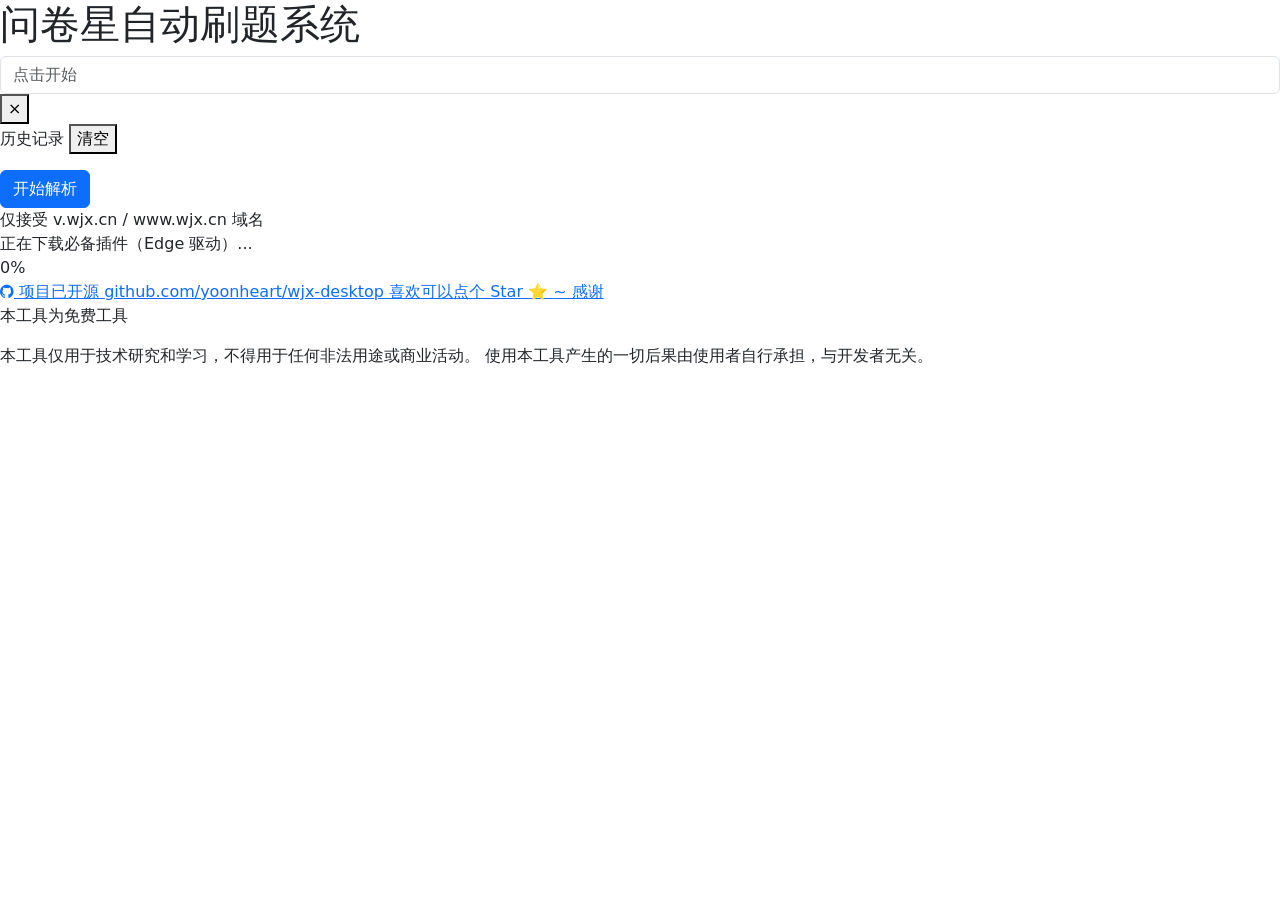
==== frontend/index.html @ f232e224 "refactor: 全新架构重写 (Python/FastAPI)" ====
<!DOCTYPE html>
<html lang="zh-CN">
<head>
    <meta charset="UTF-8">
    <meta name="viewport" content="width=device-width, initial-scale=1">
    <title>问卷星助手</title>
    <link rel="icon" href="/static/pictures/头像.jpg" type="image/jpeg">
    <link href="https://cdn.jsdelivr.net/npm/bootstrap@5.3.0/dist/css/bootstrap.min.css" rel="stylesheet">
    <link href="https://cdn.jsdelivr.net/npm/font-awesome@4.7.0/css/font-awesome.min.css" rel="stylesheet">
    <link href="/static/css/app.css" rel="stylesheet">
</head>
<body>
<div class="page">
    <div class="top-rule"></div>

    <main class="wrap wrap--narrow stage">
        <div class="hero hero--home">

            <h1 class="hero-title reveal reveal-1">
                <span>问卷星</span><span class="hero-title-light">自动刷题系统</span>
            </h1>

            <form class="hero-form reveal reveal-2" onsubmit="return false;">
                <div class="url-row">
                    <div class="url-field">
                        <input type="url" id="wjxUrl" class="form-control"
                               placeholder="点击开始"
                               data-placeholder-idle="点击开始"
                               data-placeholder-active="请输入问卷链接 例：https://v.wjx.cn/vm/xxxxxx.aspx"
                               autocomplete="off" spellcheck="false" required>
                        <button type="button" class="url-clear is-hidden" id="urlClear"
                                aria-label="清空输入" title="清空">&times;</button>
                        <div class="url-history is-hidden" id="urlHistory">
                            <div class="url-history-head">
                                <span class="url-history-title">历史记录</span>
                                <button type="button" class="url-history-clear" id="urlHistoryClear">清空</button>
                            </div>
                            <ul class="url-history-list" id="urlHistoryList"></ul>
                        </div>
                    </div>
                    <button type="button" class="btn btn-primary" id="analyzeBtn">
                        开始解析
                    </button>
                </div>
                <span class="field-hint">仅接受 v.wjx.cn / www.wjx.cn 域名</span>
            </form>

            <!-- 驱动下载进度条（点击解析后若驱动缺失/版本不符时显示） -->
            <div id="driverPanel" class="driver-panel reveal reveal-3 is-hidden">
                <div class="driver-panel-text">正在下载必备插件（Edge 驱动）...</div>
                <div class="driver-track">
                    <div id="driverBar" class="driver-fill" role="progressbar"
                         aria-valuemin="0" aria-valuemax="100"></div>
                </div>
                <div class="driver-panel-percent"><span id="driverPercent">0</span>%</div>
            </div>

            <!-- 开源信息：整条可点击，直达 GitHub 仓库 -->
            <div class="oss-wrap reveal reveal-3">
                <a class="oss"
                   href="https://github.com/yoonheart/wjx-desktop"
                   target="_blank" rel="noopener noreferrer"
                   title="前往 GitHub 查看开源代码">
                    <span class="oss-icon" aria-hidden="true"><i class="fa fa-github"></i></span>
                    <span class="oss-text">
                        <span class="oss-title">项目已开源</span>
                        <span class="oss-repo">github.com/yoonheart/wjx-desktop</span>
                    </span>
                    <span class="oss-cta">
                        <span class="oss-cta-label">喜欢可以点个 Star</span>
                        <span class="oss-star" aria-hidden="true">⭐</span>
                        <span class="oss-cta-thanks">~ 感谢</span>
                    </span>
                </a>
            </div>

            <div class="hero-foot reveal reveal-4">
                <p class="disclaimer-free">本工具为免费工具</p>
                <p class="disclaimer">
                    本工具仅用于技术研究和学习，不得用于任何非法用途或商业活动。
                    使用本工具产生的一切后果由使用者自行承担，与开发者无关。
                </p>
            </div>

        </div>
    </main>
</div>

<!-- 通用确认对话框（软件自带样式，替代浏览器原生 confirm） -->
<div id="confirmModal" class="modal">
    <div class="modal-content modal-content--confirm">
        <div class="modal-title" id="confirmTitle">确认操作</div>
        <div class="modal-body">
            <dl class="confirm-list" id="confirmList"></dl>
            <p class="confirm-note" id="confirmMessage"></p>
        </div>
        <div class="modal-footer">
            <button type="button" class="btn" id="confirmCancel">取消</button>
            <button type="button" class="btn btn-primary" id="confirmOk">确认</button>
        </div>
    </div>
</div>

<script src="/static/js/alert.js"></script>
<script src="/static/js/request.js"></script>
<script src="/static/js/api.js"></script>
<script>
    const analyzeBtn = document.getElementById('analyzeBtn');
    const urlInput = document.getElementById('wjxUrl');

    // 允许的问卷星域名（严格比较主机名，不做前缀匹配）
    const ALLOWED_WJX_HOSTS = ['v.wjx.cn', 'www.wjx.cn'];

    /**
     * 校验是否为合法的问卷星链接。
     * 用 URL 解析而不是 startsWith：后者会放过 https://v.wjx.cn.evil.com 这类前缀欺骗。
     */
    function isWjxUrl(value) {
        try {
            const parsed = new URL(value);
            return parsed.protocol === 'https:'
                && ALLOWED_WJX_HOSTS.includes(parsed.hostname.toLowerCase());
        } catch (e) {
            return false;
        }
    }

    // 回车直接触发解析
    urlInput.addEventListener('keydown', function (e) {
        if (e.key === 'Enter') {
            e.preventDefault();
            analyzeBtn.click();
        }
    });

    // 占位提示：默认「点击开始」，聚焦后换成示例链接；失焦且为空则换回
    // 同时给输入行挂激活类，让行宽与按钮一起「长大」
    const urlRow = urlInput.closest('.url-row');
    let urlRowTimer = null;

    urlInput.addEventListener('focus', function () {
        clearTimeout(urlRowTimer);
        urlRow.classList.add('is-active');
        urlInput.placeholder = urlInput.dataset.placeholderActive;
    });

    urlInput.addEventListener('blur', function () {
        // 延迟收起：等点击按钮的事件走完，避免按钮在位移中途丢点击
        clearTimeout(urlRowTimer);
        urlRowTimer = setTimeout(function () {
            // 已经填了链接就保持展开 —— 缩回 300px 会把链接裁掉，用户看不到自己填的是什么
            if (!urlInput.value.trim()) {
                urlRow.classList.remove('is-active');
                urlInput.placeholder = urlInput.dataset.placeholderIdle;
            }
        }, 200);
    });

    // 有内容就保持展开（粘贴、历史回填等不经过 focus 的路径也要覆盖）
    urlInput.addEventListener('input', function () {
        if (urlInput.value.trim()) urlRow.classList.add('is-active');
    });

    // 从浏览器缓存恢复出旧内容时（返回首页、刷新），也直接展开
    if (urlInput.value.trim()) urlRow.classList.add('is-active');

    analyzeBtn.addEventListener('click', function () {
        const url = urlInput.value.trim();

        // 必须是 https 且主机名为 v.wjx.cn / www.wjx.cn
        if (!isWjxUrl(url)) {
            showAlert('给我喂的什么链接，是不是给错了', 'error');
            urlInput.focus();
            return;
        }

        // 跳转到解析页前，先确保 Edge 驱动就绪（缺失/版本不符时下载到软件目录）
        window.location.href = '/analysis?url=' + encodeURIComponent(url);
    });

    /**
     * 检查 Edge 驱动：就绪则直接解析；否则显示进度条并下载。
     * @param {string} url 问卷星链接
     */
    function ensureDriverThenAnalyze(url) {
        // 协议级实现不需要驱动，直接进入解析页
        window.location.href = '/analysis?url=' + encodeURIComponent(url);
        return;
    }

    function legacyDriverFlow(url) {
        const driverPanel = document.getElementById('driverPanel');

        // 1. 先查询状态
        api.wjx.driverStatus()
            .then(data => {
                const st = data.data || {};
                // 已就绪，直接解析
                if (st.ready) {
                    window.location.href = '/analysis?url=' + encodeURIComponent(url);
                    return;
                }
                // 未就绪：显示进度条并触发下载
                showDriverPanel();
                return api.wjx.driverDownload()
                    .then(() => pollDriverProgress(url));
            })
            .catch(err => {
                hideDriverPanel();
                showAlert('驱动检查失败：' + err.message, 'error');
            });
    }

    /** 轮询定时器句柄：跳转/页面恢复时必须清理，否则从解析页返回首页后
     *  会因 bfcache 恢复旧状态而反复跳转，把用户困在「下载 100%」里 */
    let driverPollTimer = null;

    function showDriverPanel() {
        const driverPanel = document.getElementById('driverPanel');
        driverPanel.classList.remove('is-hidden');
        analyzeBtn.disabled = true;
    }

    function hideDriverPanel() {
        const driverPanel = document.getElementById('driverPanel');
        driverPanel.classList.add('is-hidden');
        analyzeBtn.disabled = false;
    }

    /** 把进度条 UI 归零（页面恢复/重新下载时用） */
    function resetDriverPanel() {
        const driverBar = document.getElementById('driverBar');
        const driverPercent = document.getElementById('driverPercent');
        if (driverBar) driverBar.style.width = '0%';
        if (driverPercent) driverPercent.textContent = '0';
    }

    /**
     * 轮询驱动下载进度，完成后跳转解析页。
     */
    function pollDriverProgress(url) {
        const driverBar = document.getElementById('driverBar');
        const driverPercent = document.getElementById('driverPercent');

        // 防止重复起轮询
        if (driverPollTimer) {
            clearInterval(driverPollTimer);
        }
        driverPollTimer = setInterval(() => {
            api.wjx.driverProgress()
                .then(data => {
                    const st = data.data || {};
                    const pct = (st.progress >= 0) ? st.progress : 0;
                    driverBar.style.width = pct + '%';
                    driverPercent.textContent = pct;

                    if (st.ready) {
                        stopDriverPolling();
                        driverBar.style.width = '100%';
                        driverPercent.textContent = '100';
                        setTimeout(() => {
                            window.location.href = '/analysis?url=' + encodeURIComponent(url);
                        }, 300);
                    }
                })
                .catch(() => {
                    // 单次轮询失败不中断，继续下一次
                });
        }, 500);
    }

    function stopDriverPolling() {
        if (driverPollTimer) {
            clearInterval(driverPollTimer);
            driverPollTimer = null;
        }
    }

    // 浏览器后退（bfcache 恢复）时，页面 DOM 状态原样保留：
    // 进度条还挂在 100%、按钮仍禁用、旧的轮询定时器还活着（会导致反复跳转解析页）。
    // 这里统一恢复到初始态，让用户能正常输入链接继续解析。
    window.addEventListener('pageshow', function (event) {
        if (event.persisted) {
            stopDriverPolling();
            hideDriverPanel();
            resetDriverPanel();
        }
    });

    // 离开页面时也顺手停掉轮询，双保险
    window.addEventListener('pagehide', stopDriverPolling);
</script>
<!-- 软件自带确认框（含桌面端关窗钩子）+ 网址历史记录下拉：
     放在页面脚本之后加载，确认框实现会覆盖 analysis.js 内的旧版 -->
<script src="/static/js/answers-csv.js"></script>
    <script src="/static/js/goal-panel.js"></script>
    <script src="/static/js/confirm.js"></script>
<script src="/static/js/url-history.js"></script>
</body>
</html>
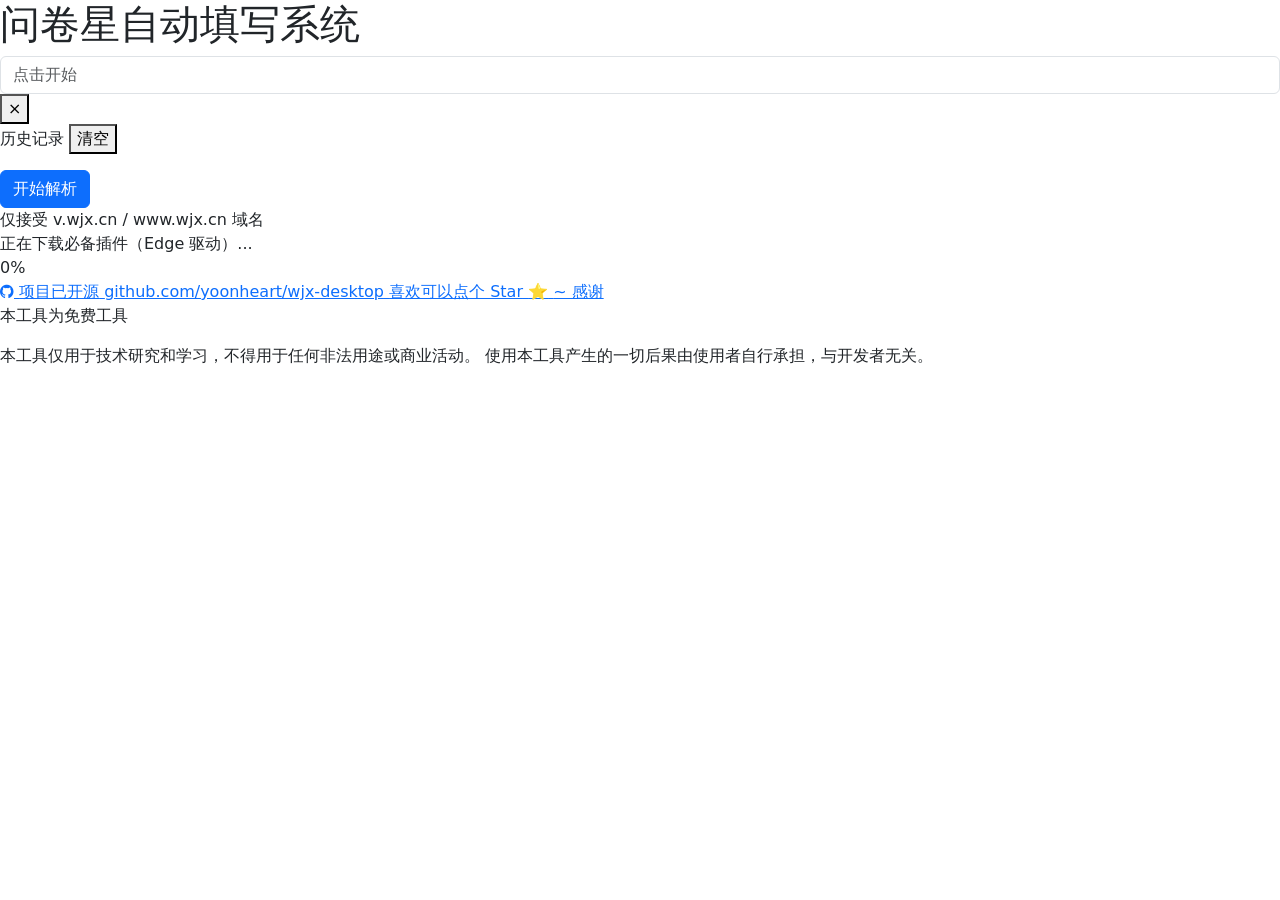
==== commit 0a9c0428: "docs: 首页标题改为「自动填写系统」，更新百度网盘下载链接" ====
--- a/frontend/index.html
+++ b/frontend/index.html
@@ -17,7 +17,7 @@
         <div class="hero hero--home">
 
             <h1 class="hero-title reveal reveal-1">
-                <span>问卷星</span><span class="hero-title-light">自动刷题系统</span>
+                <span>问卷星</span><span class="hero-title-light">自动填写系统</span>
             </h1>
 
             <form class="hero-form reveal reveal-2" onsubmit="return false;">
